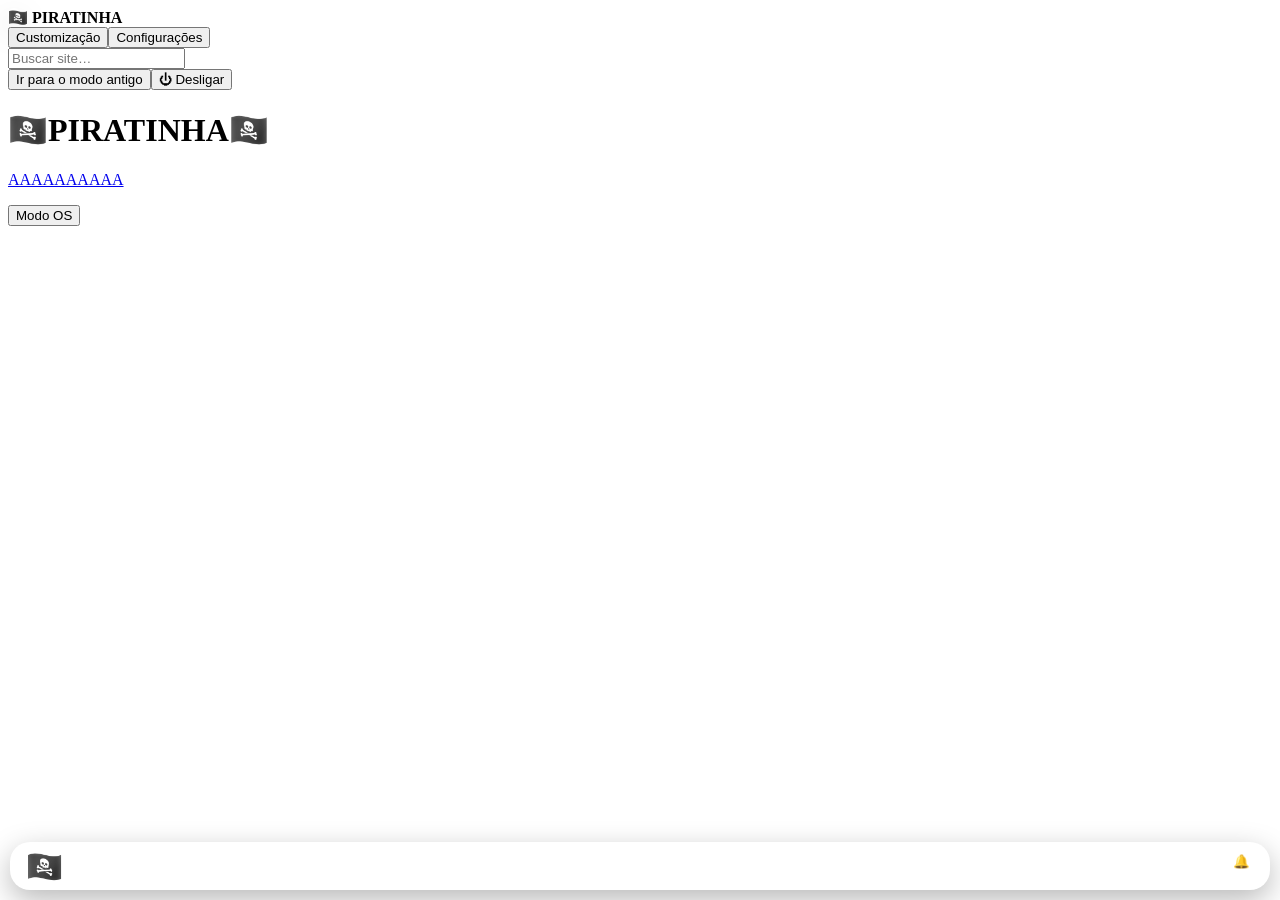
==== index.html @ 9fadd815 "Adiciona o Adventure (RPG coop) e o app Jogos - Adventure: RPG de ação em tempo real, solo ou coop P" ====
<!DOCTYPE html>
<html lang="pt-BR">
<head>
<meta charset="UTF-8">
<meta name="viewport" content="width=device-width, initial-scale=1.0">
<title>🏴‍☠️PIRATINHA🏴‍☠️</title>
<link rel="icon" type="image/x-icon" href="./assets/icons/favicon.ico">
<link rel="stylesheet" href="./css/base.css">
<link rel="stylesheet" href="./css/os/components.css">
<link rel="stylesheet" href="./css/os/desktop.css">
<link rel="stylesheet" href="./css/os/windows.css">
<link rel="stylesheet" href="./css/os/taskbar.css">
<link rel="stylesheet" href="./css/os/dock.css">
<link rel="stylesheet" href="./css/os/start-menu.css">
<link rel="stylesheet" href="./css/os/notifications.css">
<link rel="stylesheet" href="./css/os/system.css">
<link rel="stylesheet" href="./css/os/apps.css">
<link rel="stylesheet" href="./css/os/widgets.css">
<link rel="stylesheet" href="./css/old.css">
</head>
<body data-mode="os">

<!-- ================= MODO OS ================= -->
<div id="os">
  <div id="desktop"></div>
  <div id="dock"></div>
  <div id="dockzone"></div>
  <div id="widget"></div>
  <div id="ctx"></div>
  <div id="toasts"></div>
  <div id="npanel"></div>

  <div id="start" role="dialog" aria-label="Menu Iniciar">
    <div class="starthead"><b>🏴‍☠️ PIRATINHA</b></div>
    <div class="startbar"><button id="startcust">Customização</button><button id="startset">Configurações</button></div>
    <input id="search" type="search" placeholder="Buscar site…" autocomplete="off">
    <div id="apps"></div>
    <div class="startfoot"><button class="pill" id="st-old" data-switch>Ir para o modo antigo</button><button class="pill" id="st-off">⏻ Desligar</button></div>
  </div>

  <div id="taskbar">
    <button id="startbtn" aria-label="Menu Iniciar" aria-expanded="false" data-label="Iniciar">🏴‍☠️</button>
    <div id="tools"></div>
    <div id="tasks"></div>
    <button id="bell" class="pin" data-label="Notificações" aria-label="Notificações">🔔<i class="dot"></i></button>
    <div id="clock"></div>
  </div>
</div>

<!-- ================= MODO ANTIGO ================= -->
<div id="old">
  <h1>🏴‍☠️PIRATINHA🏴‍☠️</h1>
  <div id="old-groups"></div>   <!-- grupos montados por js/shell/old-mode.js a partir de GROUPS -->
  <footer><p><a href="https://desciclopedia.org/wiki/Especial:Aleat%C3%B3ria" target="_blank">AAAAAAAAAA</a></p></footer>
  <button id="oldswitch" data-switch title="Voltar ao modo OS">Modo OS</button>
</div>

<!-- scripts clássicos, carregados nesta ordem (compartilham variáveis globais) -->
<script src="./js/config/links.js"></script>
<script src="./js/core/dom.js"></script>
<script src="./js/core/tiles.js"></script>
<script src="./js/core/qr.js"></script>
<script src="./js/core/windows.js"></script>
<script src="./js/desktop/icons.js"></script>
<script src="./js/desktop/trash.js"></script>
<script src="./js/desktop/wallpaper.js"></script>
<script src="./js/shell/start-menu.js"></script>
<script src="./js/shell/old-mode.js"></script>
<script src="./js/shell/clock.js"></script>
<script src="./js/shell/settings.js"></script>
<script src="./js/apps/notes.js"></script>
<script src="./js/apps/calc.js"></script>
<script src="./js/apps/browser.js"></script>
<script src="./js/apps/tools.js"></script>
<script src="./js/apps/hwtest.js"></script>
<script src="./js/desktop/context-menu.js"></script>
<script src="./js/apps/paint.js"></script>
<script src="./js/apps/terminal.js"></script>
<script src="./js/system/power.js"></script>
<script src="./js/system/notifications.js"></script>
<script src="./js/apps/store.js"></script>
<script src="./js/apps/games.js"></script>
<script src="./js/shell/placement.js"></script>
<script src="./js/widgets/drag.js"></script>
<script src="./js/widgets/music.js"></script>
<script src="./js/widgets/monitor.js"></script>
<script src="./js/widgets/quote.js"></script>
<script src="./js/i18n/strings.js"></script>
<script src="./js/i18n/i18n.js"></script>
<script src="./js/main.js"></script>
</body>
</html>
---- css/os/taskbar.css ----
/* Taskbar: botão Iniciar, apps fixados, janelas abertas e relógio */

/* taskbar */
#taskbar {
  position: absolute; left: 10px; right: 10px; bottom: 10px; height: var(--taskbar-h); z-index: 99999;
  display: flex; align-items: center; gap: 8px; padding: 0 10px;
  background: var(--glass); border: 1px solid var(--glass-line); border-radius: 20px;
  backdrop-filter: blur(var(--blur)) saturate(1.4); -webkit-backdrop-filter: blur(var(--blur)) saturate(1.4);
  box-shadow: 0 10px 30px rgba(0,0,0,.28);
}
#tasks { flex: 1; min-width: 0; display: flex; gap: 6px; overflow-x: auto; scrollbar-width: none; }
.task { position: relative; flex: none; max-width: 170px; height: 40px; display: flex; align-items: center; gap: 8px; padding: 0 12px 0 8px; border: 1px solid transparent; border-radius: 12px; background: rgba(255,255,255,.06); color: var(--text); font: inherit; font-size: 13px; cursor: pointer; }
.task:hover { background: rgba(255,255,255,.14); }
.task.active { background: rgba(255,255,255,.18); border-color: var(--glass-line); }
.task.active::after { content: ""; position: absolute; left: 50%; bottom: 2px; width: 14px; height: 3px; margin-left: -7px; border-radius: 3px; background: var(--accent); }
.task .tile { width: 24px; height: 24px; border-radius: 7px; box-shadow: none; }
.task .tile img { width: 20px; height: 20px; }
.task .tile b { font-size: 16px; }
.task .tile i { font-size: 19px; }
.task span { overflow: hidden; text-overflow: ellipsis; white-space: nowrap; }
#startbtn { width: 42px; height: 42px; flex: none; border: 0; border-radius: 13px; background: rgba(255,255,255,.1); font-size: 22px; cursor: pointer; }
#startbtn:hover, #startbtn[aria-expanded="true"] { background: rgba(255,255,255,.22); }
#clock { position: absolute; left: 50%; top: 50%; transform: translate(-50%, -50%); padding: 0 6px; font-size: 19px; text-align: center; line-height: 1.15; color: var(--text); white-space: nowrap; pointer-events: none; }
#clock small { display: block; font-size: 13px; color: var(--text-dim); }

/* fixados na taskbar */
#pins, #tools { flex: none; display: flex; gap: 6px; }
#tools:empty { display: none; }   /* sem fixados: não deixa um vão duplo */
.sep { flex: none; width: 1px; height: 26px; background: var(--glass-line); margin: 0 2px; }
.pin { position: relative; flex: none; width: 42px; height: 40px; display: grid; place-items: center; padding: 0; border: 1px solid transparent; border-radius: 12px; background: rgba(255,255,255,.06); cursor: pointer; }
.pin:hover { background: rgba(255,255,255,.14); }
.pin.active { background: rgba(255,255,255,.18); border-color: var(--glass-line); }
.pin .tile { width: 26px; height: 26px; border-radius: 8px; box-shadow: none; }
.pin .tile img { width: 16px; height: 16px; }
.pin .tile b { font-size: 13px; }
.pin .tile i { font-size: 15px; }
.pin.open::after { content: ""; position: absolute; left: 50%; bottom: 2px; width: 5px; height: 3px; margin-left: -2px; border-radius: 3px; background: var(--text-dim); }
.pin.active::after { width: 14px; margin-left: -7px; background: var(--accent); }

/* taskbar no topo e acoplada */
#os.tbtop #taskbar { bottom: auto; top: 10px; }
#os.tbdock { --tb-gap: 10px; }
#os.tbdock #taskbar { left: 0; right: 0; bottom: 0; border-radius: 0; border-width: 1px 0 0; }
#os.tbdock.tbtop #taskbar { top: 0; bottom: auto; border-width: 0 0 1px; }
#startbtn { position: relative; }
.pin[data-label]::before, #startbtn[data-label]::before { content: attr(data-label); position: absolute; bottom: calc(100% + 10px); left: 50%; transform: translateX(-50%); padding: 4px 9px; border-radius: 8px; background: var(--glass-strong); border: 1px solid var(--glass-line); color: var(--text); font-size: 12px; line-height: 1.4; white-space: nowrap; opacity: 0; pointer-events: none; transition: opacity .12s; z-index: 5; }
.pin[data-label]:hover::before, #startbtn[data-label]:hover::before { opacity: 1; }
#os.tbtop .pin[data-label]::before, #os.tbtop #startbtn[data-label]::before { bottom: auto; top: calc(100% + 10px); }

#storebtn { font-size: 19px; }
#startbtn { width: 48px; height: 48px; font-size: 30px; }
.pin { width: 38px; height: 36px; background: none; }
.pin .tile { width: 28px; height: 28px; border-radius: 7px; } .pin .tile img { width: 22px; height: 22px; } .pin .tile b { font-size: 17px; } .pin .tile i { font-size: 21px; }
#storebtn { font-size: 17px; }
.task { background: none; }

@media (max-width: 640px) { #clock { display: none; } }
---- css/os/dock.css ----
/* Dock: posição, ocultar automático, tamanho e formato */

/* dock */
#dock { position: absolute; z-index: 99997; display: flex; gap: 8px; padding: 6px; background: var(--glass); border: 1px solid var(--glass-line); border-radius: 20px; backdrop-filter: blur(var(--blur)) saturate(1.4); -webkit-backdrop-filter: blur(var(--blur)) saturate(1.4); box-shadow: 0 10px 30px rgba(0,0,0,.25); transition: transform .2s, opacity .2s; }
.dk { position: relative; width: 52px; height: 52px; display: grid; place-items: center; padding: 0; border: 1px solid transparent; border-radius: 14px; background: none; cursor: pointer; }
.dk:hover { background: rgba(255,255,255,.14); }
.dk .tile { width: 46px; height: 46px; border-radius: 12px; }
.dk .tile i { font-size: 34px; } .dk .tile img { width: 36px; height: 36px; }
.dk.open::after { content: ""; position: absolute; left: 50%; bottom: -1px; width: 5px; height: 3px; margin-left: -2px; border-radius: 3px; background: var(--text-dim); }
.dk.active::after { width: 14px; margin-left: -7px; background: var(--accent); }
.dk::before { content: attr(data-label); position: absolute; bottom: calc(100% + 10px); left: 50%; transform: translateX(-50%); padding: 4px 9px; border-radius: 8px; background: var(--glass-strong); border: 1px solid var(--glass-line); color: var(--text); font-size: 12px; white-space: nowrap; opacity: 0; pointer-events: none; transition: opacity .12s; }
.dk:hover::before { opacity: 1; }
.dk { background: none; transition: background-color .15s ease; }
.dk .tile { transition: transform .22s cubic-bezier(.2, .8, .2, 1); } .dk:hover .tile { transform: translateY(-3px) scale(1.07); } .dk:active .tile { transform: scale(.94); }
#dock { transition: transform .3s cubic-bezier(.2, .8, .2, 1), opacity .25s ease; }

/* v11: dock configurável, widget, ícones menores e mais transparentes */
#dock[data-p="b"] { left: 50%; bottom: var(--dk-off, 78px); transform: translateX(-50%); }
#dock[data-p="t"] { left: 50%; top: var(--dk-off, 10px); transform: translateX(-50%); }
#dock[data-p="l"] { top: 50%; left: 10px; transform: translateY(-50%); flex-direction: column; }
#dock[data-p="r"] { top: 50%; right: 10px; transform: translateY(-50%); flex-direction: column; }
#dock[data-ah="1"]:not(.show)[data-p="b"] { transform: translate(-50%, 160%); opacity: 0; pointer-events: none; }
#dock[data-ah="1"]:not(.show)[data-p="t"] { transform: translate(-50%, -160%); opacity: 0; pointer-events: none; }
#dock[data-ah="1"]:not(.show)[data-p="l"] { transform: translate(-160%, -50%); opacity: 0; pointer-events: none; }
#dock[data-ah="1"]:not(.show)[data-p="r"] { transform: translate(160%, -50%); opacity: 0; pointer-events: none; }
#dock[data-p="l"] .dk::before { bottom: auto; top: 50%; left: calc(100% + 10px); transform: translateY(-50%); }
#dock[data-p="r"] .dk::before { bottom: auto; top: 50%; left: auto; right: calc(100% + 10px); transform: translateY(-50%); }
#dock[data-p="t"] .dk::before { bottom: auto; top: calc(100% + 10px); }
#dock[data-z="p"] .dk { width: 44px; height: 44px; } #dock[data-z="p"] .dk .tile { width: 38px; height: 38px; } #dock[data-z="p"] .dk .tile i { font-size: 27px; } #dock[data-z="p"] .dk .tile img { width: 28px; height: 28px; }
#dock[data-z="g"] .dk { width: 62px; height: 62px; } #dock[data-z="g"] .dk .tile { width: 56px; height: 56px; } #dock[data-z="g"] .dk .tile i { font-size: 41px; } #dock[data-z="g"] .dk .tile img { width: 44px; height: 44px; }
#dock[data-sh="s"], #dock[data-sh="s"] .dk, #dock[data-sh="s"] .dk .tile { border-radius: 0; }
#dockzone { position: absolute; z-index: 99996; }
#dockzone[data-p="b"] { left: 25%; right: 25%; height: 10px; bottom: var(--dk-off, 78px); }
#dockzone[data-p="t"] { left: 25%; right: 25%; height: 10px; top: var(--dk-off, 10px); }
#dockzone[data-p="l"] { top: 25%; bottom: 25%; width: 10px; left: 0; }
#dockzone[data-p="r"] { top: 25%; bottom: 25%; width: 10px; right: 0; }
---- css/os/apps.css ----
/* Apps embutidos: bloco de notas, calculadora, navegador, jogos, Paint, terminal, loja, biblioteca de jogos, configurações e customização */

/* bloco de notas e calculadora */
.note { width: 100%; height: 100%; resize: none; border: 0; outline: 0; background: transparent; color: var(--text); font: inherit; font-size: 15px; line-height: 1.5; }
.calc { display: grid; grid-template-columns: repeat(4, 1fr); grid-template-rows: 70px repeat(6, 1fr); gap: 6px; height: 100%; }
.calc .scr { grid-column: 1 / -1; display: flex; align-items: flex-end; justify-content: flex-end; padding: 8px 12px; font-size: 28px; overflow: hidden; background: rgba(0,0,0,.25); border-radius: 12px; }
.calc button { border: 1px solid var(--glass-line); border-radius: 12px; background: rgba(255,255,255,.08); color: var(--text); font: inherit; font-size: 20px; cursor: pointer; }
.calc button:hover { background: rgba(255,255,255,.18); }
.calc .op { background: rgba(74,168,255,.28); }

/* navegador */
.view.br { padding: 0; display: flex; flex-direction: column; overflow: hidden; }
.tabs { display: flex; align-items: center; gap: 4px; padding: 6px 8px 0; overflow-x: auto; flex: none; }
.tab { display: flex; align-items: center; gap: 6px; max-width: 180px; height: 32px; padding: 0 6px 0 12px; border-radius: 10px 10px 0 0; background: rgba(255,255,255,.06); font-size: 13px; white-space: nowrap; cursor: pointer; }
.tab.on { background: rgba(255,255,255,.18); }
.tab span { overflow: hidden; text-overflow: ellipsis; }
.addr { display: flex; gap: 6px; padding: 6px 8px; flex: none; }
.addr input { flex: 1; min-width: 0; height: 34px; padding: 0 12px; border-radius: 10px; border: 1px solid var(--glass-line); background: rgba(255,255,255,.08); color: var(--text); font: inherit; font-size: 14px; outline: 0; }
.frames { position: relative; flex: 1; min-height: 0; margin: 0 6px 6px; border-radius: 10px; overflow: hidden; background: #fff; }
.bmsg { position: absolute; inset: 0; z-index: 1; display: none; flex-direction: column; align-items: center; justify-content: center; gap: 10px; padding: 24px; text-align: center; background: rgba(28,30,34,.94); color: var(--text); }
.bmsg b { font-size: 18px; font-weight: normal; }
.bmsg span { max-width: 420px; font-size: 14px; line-height: 1.4; color: var(--text-dim); }
.frames iframe { width: 100%; height: 100%; border: 0; display: none; }

/* jogos, Paint e terminal */
.gw { display: flex; flex-direction: column; align-items: center; gap: 8px; }
.gw canvas { max-width: 100%; border: 1px solid var(--glass-line); border-radius: 8px; }
.hud { font-size: 14px; color: var(--text-dim); text-align: center; }
.ptools { display: flex; flex-wrap: wrap; gap: 6px; align-items: center; margin-bottom: 8px; }
.pcv { width: 100%; height: auto; background: #fff; border-radius: 8px; touch-action: none; cursor: crosshair; }
.term { height: 100%; overflow: auto; padding: 10px; border-radius: 10px; background: #0b0d10; color: #7cfc9a; font: 13px/1.4 ui-monospace, monospace; user-select: text; -webkit-user-select: text; }
.term .out div { white-space: pre-wrap; } .term .in { display: flex; }
.term input { flex: 1; min-width: 0; border: 0; outline: 0; background: none; color: inherit; font: inherit; }

/* customização (grade de wallpapers) */
.pc { flex: none; width: 44px; text-align: right; color: var(--text-dim); font-size: 13px; }
.wgrid { display: grid; grid-template-columns: repeat(auto-fill, minmax(72px, 1fr)); gap: 6px; }
.wc { position: relative; aspect-ratio: 4 / 3; border: 2px solid transparent; border-radius: 8px; background: #3b4048 center / cover no-repeat; cursor: pointer; }
.wc:hover { border-color: rgba(255,255,255,.5); } .wc.on { border-color: var(--accent); }
.wc .dl, .wc .wx { position: absolute; width: 22px; height: 22px; display: grid; place-items: center; padding: 0; border: 0; border-radius: 6px; background: rgba(0,0,0,.55); color: #fff; font-size: 12px; text-decoration: none; cursor: pointer; }
.wc .dl { left: 4px; bottom: 4px; } .wc .wx { right: 4px; top: 4px; }
.wsep { border: 0; border-top: 1px solid var(--glass-line); margin: 12px 0; }

/* loja e configurações (barra lateral + conteúdo) */
.view.sys.st { display: flex; padding: 0; overflow: hidden; }
.sd { flex: none; width: 170px; padding: 12px 8px; border-right: 1px solid var(--glass-line); display: flex; flex-direction: column; gap: 2px; }
.cat { padding: 9px 12px; border: 1px solid transparent; border-radius: 10px; background: none; color: var(--text); font: inherit; font-size: 14px; text-align: left; cursor: pointer; }
.cat:hover { background: rgba(255,255,255,.1); } .cat.on { background: color-mix(in srgb, var(--accent) 30%, transparent); }
.sm { flex: 1; min-width: 0; overflow: auto; padding: 12px 14px; }
.sbox { width: 100%; height: 38px; margin-bottom: 12px; padding: 0 14px; border-radius: 12px; border: 1px solid var(--glass-line); background: rgba(255,255,255,.08); color: var(--text); font: inherit; font-size: 14px; outline: 0; }
.sh { margin: 14px 2px 8px; font-size: 13px; font-weight: normal; color: var(--text-dim); }
.cg { display: grid; grid-template-columns: repeat(auto-fill, minmax(260px, 1fr)); gap: 8px; }
.card { display: flex; align-items: center; gap: 12px; padding: 12px; border-radius: 14px; background: rgba(255,255,255,.035); border: 1px solid rgba(255,255,255,.08); }
.card .tile { width: 52px; height: 52px; flex: none; } .card .tile i { font-size: 38px; } .card .tile img { width: 38px; height: 38px; } .card .tile b { font-size: 30px; }
.ct { flex: 1; min-width: 0; display: flex; flex-direction: column; gap: 2px; } .ct b { font-weight: normal; } .ct small { color: var(--text-dim); font-size: 12px; line-height: 1.3; }
.ca { flex: none; display: flex; flex-direction: column; gap: 4px; }

/* utilitários: Base64, QR Code, senhas e hash */
.view.tool { display: flex; flex-direction: column; gap: 10px; }
.tarea { flex: 1; min-height: 90px; width: 100%; resize: none; padding: 10px 12px; border-radius: 12px; border: 1px solid var(--glass-line); background: rgba(0,0,0,.22); color: var(--text); font: 13px/1.45 ui-monospace, "Cascadia Code", Consolas, monospace; outline: 0; word-break: break-all; }
.tarea:focus, .tool .sp:focus { border-color: color-mix(in srgb, var(--accent) 70%, transparent); }
.trow { display: flex; align-items: center; gap: 6px; flex-wrap: wrap; flex: none; }
.tmsg { font-size: 13px; color: var(--text-dim); margin-left: auto; } .tmsg.bad { color: #ff9a9d; }
.tlab { font-size: 13px; font-weight: normal; color: var(--text-dim); margin-right: 4px; }
.tchk { display: inline-flex; align-items: center; gap: 8px; font-size: 13px; cursor: pointer; }
.trow .tchk { margin-left: 6px; }
.tool > .sp { flex: none; height: 38px; }
.qrbox { position: relative; flex: 1; min-height: 120px; }
.qrcv { position: absolute; inset: 0; margin: auto; max-width: 100%; max-height: 100%; border-radius: 12px; image-rendering: pixelated; box-shadow: 0 0 0 1px var(--glass-line), 0 10px 40px color-mix(in srgb, var(--accent) 30%, transparent); }
.tpass { flex: 1; font: 16px ui-monospace, "Cascadia Code", Consolas, monospace; letter-spacing: .04em; }
.tmeter { height: 6px; border-radius: 6px; background: rgba(255,255,255,.08); overflow: hidden; flex: none; }
.tmeter i { display: block; height: 100%; width: 0; border-radius: 6px; transition: width .25s ease, background-color .25s ease; }
.topts { display: grid; gap: 10px; padding: 12px; border-radius: 12px; background: rgba(255,255,255,.05); }
.hlist { display: grid; gap: 8px; flex: none; }
.hrow { display: flex; align-items: center; gap: 6px; } .hrow .tlab { width: 64px; flex: none; }
.hrow .sp { font: 12px ui-monospace, "Cascadia Code", Consolas, monospace; }

/* testes de hardware: controle, teclado e mouse, monitor */
.chip { display: inline-flex; align-items: center; height: 24px; padding: 0 8px; border-radius: 8px; border: 1px solid var(--glass-line); background: rgba(255,255,255,.06); font-size: 12px; color: var(--text-dim); transition: background-color .08s, color .08s, border-color .08s; }
.chip.on { background: color-mix(in srgb, var(--accent) 55%, transparent); border-color: var(--accent); color: #fff; }
.padcv { width: 100%; max-width: 560px; aspect-ratio: 560 / 300; align-self: center; flex: none; }
.padinfo { display: grid; gap: 4px; font: 12px ui-monospace, "Cascadia Code", Consolas, monospace; flex: none; }
.padst { display: flex; align-items: baseline; gap: 6px; white-space: pre; } .padst .tlab { width: 130px; font-family: Futura, system-ui, sans-serif; }
.padraw { display: flex; flex-wrap: wrap; gap: 4px; flex: none; }
.kb { display: grid; gap: 4px; padding: 10px; border-radius: 14px; background: rgba(0,0,0,.22); flex: none; }
.kbr { display: flex; gap: 4px; }
.key, .kgap { flex: 1 1 0; min-width: 0; height: 34px; }
.key { display: grid; place-items: center; border-radius: 7px; border: 1px solid var(--glass-line); background: rgba(255,255,255,.07); font-size: 11px; color: var(--text-dim); overflow: hidden; white-space: nowrap; transition: background-color .08s, color .08s, transform .08s; }
.key.was { background: color-mix(in srgb, var(--accent) 18%, rgba(255,255,255,.05)); color: var(--text); }
.key.on { background: var(--accent); border-color: var(--accent); color: #fff; transform: translateY(1px); box-shadow: 0 0 14px color-mix(in srgb, var(--accent) 60%, transparent); }
.kbx { display: flex; flex-wrap: wrap; gap: 4px; flex: none; } .kbx .key { flex: none; padding: 0 8px; height: 28px; }
.msplit { flex: 1; min-height: 150px; display: flex; gap: 10px; }
.tool .pill:disabled { opacity: .45; cursor: default; }
.mpad { flex: 1; display: grid; place-items: center; border-radius: 14px; border: 1px dashed color-mix(in srgb, var(--accent) 55%, var(--glass-line)); background: rgba(0,0,0,.18); cursor: crosshair; }
.mhint { font-size: 13px; color: var(--text-dim); pointer-events: none; }
.mside { width: 260px; display: flex; flex-direction: column; gap: 10px; }
.mbtns { display: flex; flex-wrap: wrap; gap: 4px; }
.mstats { display: grid; gap: 4px; } .mst { display: flex; justify-content: space-between; gap: 8px; font-size: 13px; } .mst b { font-weight: normal; } .mst b.bad { color: #ff9a9d; }
.fpsbox { display: flex; gap: 14px; align-items: center; flex: none; }
.fpsn { display: block; font-size: 40px; font-weight: normal; color: var(--text); text-shadow: 0 0 22px color-mix(in srgb, var(--accent) 50%, transparent); }
.fpsbox .tmsg { margin: 0; }
.fpsg { flex: 1; height: 70px; min-width: 0; border-radius: 10px; background: rgba(0,0,0,.25); }
.lanes { flex: 1; min-height: 120px; width: 100%; border-radius: 12px; }
.hwfs { position: fixed; inset: 0; z-index: 2147483600; background: #000; cursor: none; }
.hwfs canvas { width: 100%; height: 100%; display: block; }
.fshint { position: absolute; left: 50%; bottom: 24px; transform: translateX(-50%); padding: 6px 14px; border-radius: 10px; font: 14px Futura, system-ui, sans-serif; color: #fff; opacity: .7; animation: fsfade 3s forwards; pointer-events: none; }
@keyframes fsfade { 70% { opacity: .7; } to { opacity: 0; } }

/* aviso de tela cheia no teste de monitor */
.fswarn { display: flex; align-items: center; gap: 10px; flex: none; padding: 8px 10px 8px 12px; border-radius: 12px; font-size: 13px; line-height: 1.35; color: #ffd9a0; background: rgba(245,165,36,.12); border: 1px solid rgba(245,165,36,.45); }
.fswarn span { flex: 1; } .fswarn.ok { color: var(--text-dim); background: rgba(255,255,255,.05); border-color: var(--glass-line); } .fswarn.ok span { visibility: hidden; }

/* destaque no estilo do modo antigo: ao passar o mouse, fundo e contorno na cor de destaque com brilho; blocos sobem um pouco.
   Itens selecionados ou ativos ficam com o mesmo visual, um pouco mais forte. */
:root {
  --hl-bg: color-mix(in srgb, var(--accent) 16%, rgba(255,255,255,.03));
  --hl-on: color-mix(in srgb, var(--accent) 26%, rgba(255,255,255,.03));
  --hl-line: color-mix(in srgb, var(--accent) 65%, transparent);
  --hl-glow: 0 10px 26px rgba(0,0,0,.3), 0 0 0 1px color-mix(in srgb, var(--accent) 25%, transparent), 0 0 22px color-mix(in srgb, var(--accent) 30%, transparent);
}
.icon, .pin, .task, .dk, #startbtn, .ab, .row, .card, .cat, button.srow, .pill, #ctx button, .startbar button {
  transition: transform .22s cubic-bezier(.2, .8, .2, 1), background-color .2s ease, border-color .2s ease, box-shadow .22s ease, left .26s cubic-bezier(.2, .8, .2, 1), top .26s cubic-bezier(.2, .8, .2, 1);
}
.icon:hover, .pin:hover, .task:hover, .dk:hover, #startbtn:hover, #start .ab:hover, #start .row:hover, #start .row:focus-visible, .startbar button:hover,
.view.sys .card:hover, .view.sys .cat:not(.danger):hover, .view.sys button.srow:hover, .pill:not(.danger):hover, #ctx button:hover {
  outline: none; background: var(--hl-bg); border-color: var(--hl-line); box-shadow: var(--hl-glow);
}
.icon:hover, .pin:hover, .task:hover, #startbtn:hover, #start .ab:hover, .view.sys .card:hover { transform: translateY(-2px); }
.icon:active, .pin:active, #start .ab:active, .view.sys .card:active { transform: translateY(-1px) scale(.99); }
.icon.sel, .icon:focus-visible, .pin.active, .task.active, #startbtn[aria-expanded="true"], .view.sys .cat.on, .srow.on, .pill.on {
  outline: none; background: var(--hl-on); border-color: var(--accent); box-shadow: var(--hl-glow);
}
.icon.drag { transform: none; box-shadow: none; }
.icon.hot { background: color-mix(in srgb, var(--accent) 40%, rgba(255,255,255,.2)); border-color: #fff; }

/* Loja: tags de organização; Configurações: "Restaurar padrões" no fim da lista lateral */
.stags { display: flex; flex-wrap: wrap; gap: 6px; margin: -2px 0 12px; }
.stags .chip { height: 28px; padding: 0 12px; font: inherit; font-size: 13px; cursor: pointer; }
.stags .chip:not(.on):hover { color: var(--text); border-color: var(--hl-line); background: var(--hl-bg); }
.stag { display: block; margin: 12px 0 8px 4px; font-size: 15px; color: var(--text-dim); }   /* tag de grupo (Repack, Sistema…): só texto, sem efeitos */
.stags + .stag, .sh + .stag { margin-top: 0; }
.sd .rst { margin-top: auto; text-align: center; }
.cat.danger { color: #ffb4b6; } .cat.danger:hover { background: rgba(229,72,77,.18); border-color: rgba(229,72,77,.5); }

/* Loja: títulos das seções maiores e em maiúsculas (PIRATINHA, JOGOS, APPS) e botão de área de trabalho ao lado de Abrir */
.view.sys .sh { margin: 18px 2px 6px; font-size: 22px; color: var(--text); text-transform: uppercase; letter-spacing: .06em; }
.view.sys .sh:first-child, .stags + .sh { margin-top: 2px; }
.car { display: flex; gap: 4px; } .car .pill:first-child { flex: 1; } .pinb { width: 32px; padding: 0; font-size: 14px; }

/* Jogos (biblioteca): lista à esquerda; à direita capa, botão Jogar e descrição */
.gl .sd { width: 220px; } .gl .sd .sbox { flex: none; margin-bottom: 8px; }
.gll { flex: 1; min-height: 0; overflow: auto; display: flex; flex-direction: column; gap: 2px; }
.gl .cat { flex: none; display: flex; align-items: center; gap: 8px; padding: 6px 8px; }
.gl .cat .tile { width: 28px; height: 28px; border-radius: 8px; } .gl .cat .tile i { font-size: 21px; }
.gl .cat.off { opacity: .5; }
.gl .gd { padding: 0; }
.gh { height: 230px; display: flex; flex-direction: column; align-items: center; justify-content: center; gap: 10px; padding: 16px; overflow: hidden; text-align: center; background: linear-gradient(135deg, color-mix(in srgb, var(--accent) 60%, #000), rgba(0,0,0,.45)); border-bottom: 1px solid var(--glass-line); }
.gh > i { font-style: normal; font-size: 104px; line-height: 1; filter: drop-shadow(0 8px 18px rgba(0,0,0,.55)); }
.gh h2 { margin: 0; font-size: 32px; font-weight: normal; letter-spacing: .06em; color: #fff; text-shadow: 0 2px 10px rgba(0,0,0,.7); }
/* fundo de cada jogo (imagens em assets/games/): DOOM vermelho · Smithing parede de tijolos da forja · Combate a arena ao anoitecer · Colônia a grama do menu do jogo · Bastião a muralha com ameias */
.gh[data-g="doom"] { background: radial-gradient(circle at 50% 42%, #c2281f, #5c0d0a 68%, #1e0403); }
.gh[data-g="smithing"] { background: radial-gradient(circle at 50% 105%, rgba(234,112,22,.5), transparent 68%), linear-gradient(rgba(23,18,15,.25), rgba(12,8,6,.55)), url("data:image/svg+xml,%3Csvg xmlns='http://www.w3.org/2000/svg' width='32' height='32'%3E%3Crect width='32' height='32' fill='%2314100c'/%3E%3Crect x='2' y='2' width='30' height='14' fill='%233a2c23'/%3E%3Crect x='-14' y='18' width='30' height='14' fill='%2343332a'/%3E%3Crect x='18' y='18' width='30' height='14' fill='%2334281f'/%3E%3Crect x='2' y='2' width='30' height='2' fill='%23ffffff' fill-opacity='.05'/%3E%3Crect x='-14' y='18' width='62' height='2' fill='%23ffffff' fill-opacity='.05'/%3E%3C/svg%3E") 0 0 / 48px 48px #2a201a; }
.ga { display: flex; align-items: center; gap: 8px; padding: 14px 22px; background: rgba(0,0,0,.18); border-bottom: 1px solid var(--glass-line); }
.gplay { height: 44px; min-width: 150px; padding: 0 26px; border: 0; border-radius: 12px; background: var(--accent); color: #fff; font: inherit; font-size: 17px; letter-spacing: .05em; cursor: pointer; transition: filter .15s ease, transform .1s ease; }
.gplay:hover { filter: brightness(1.15); } .gplay:active { transform: scale(.97); } .gplay:disabled { opacity: .6; cursor: default; }
.gst { flex: 1; min-width: 0; margin-left: 6px; font-size: 13px; color: var(--text-dim); }
.gdesc { margin: 0; padding: 18px 22px; font-size: 15px; line-height: 1.5; }
.gh[data-g="combate"] { background: linear-gradient(rgba(20,16,28,.15), rgba(20,16,28,.4)), url("../../assets/games/combate.svg") center bottom / cover no-repeat #2a1f4e; }
.gh[data-g="colonia"] { background: radial-gradient(circle at 50% 45%, rgba(16,20,13,.1), rgba(16,20,13,.6)), url("../../assets/games/colonia-grama.png") center / 128px 128px #5fae48; image-rendering: pixelated; }
.gh[data-g="adventure"] { background: linear-gradient(rgba(16,20,13,.1), rgba(16,20,13,.5)), url("../../assets/games/adventure.png") center / cover no-repeat #5f9e48; image-rendering: pixelated; }
.gh[data-g="bastiao"] { background: linear-gradient(rgba(20,16,12,.15), rgba(20,16,12,.45)), url("../../assets/games/bastiao.svg") center bottom / cover no-repeat #2b2436; }
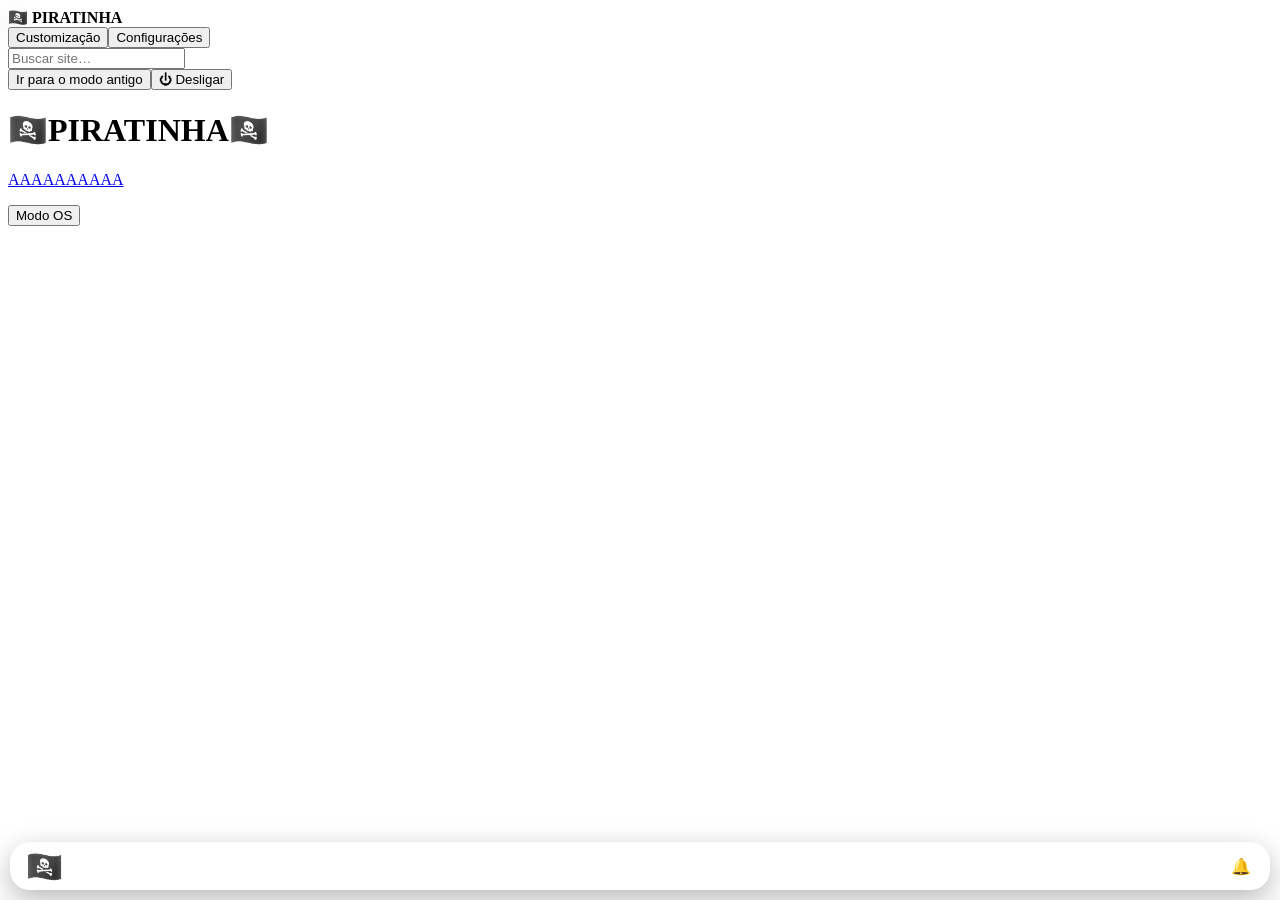
==== commit a63bb5bd: "App Jogos: loja, comunidade, amigos e downloads; jogos com nomes em inglês - Loja com 30 jogos fictí" ====
--- a/index.html
+++ b/index.html
@@ -57,6 +57,7 @@
 
 <!-- scripts clássicos, carregados nesta ordem (compartilham variáveis globais) -->
 <script src="./js/config/links.js"></script>
+<script src="./js/config/catalog.js"></script>
 <script src="./js/core/dom.js"></script>
 <script src="./js/core/tiles.js"></script>
 <script src="./js/core/qr.js"></script>
@@ -78,6 +79,7 @@
 <script src="./js/apps/terminal.js"></script>
 <script src="./js/system/power.js"></script>
 <script src="./js/system/notifications.js"></script>
+<script src="./js/system/friends.js"></script>
 <script src="./js/apps/store.js"></script>
 <script src="./js/apps/games.js"></script>
 <script src="./js/shell/placement.js"></script>
--- a/css/os/notifications.css
+++ b/css/os/notifications.css
@@ -0,0 +1,13 @@
+/* Notificações: sino, toasts (incluindo os de "amigo jogando") e painel */
+
+#bell { font-size: 16px; color: var(--text); } #bell .dot { position: absolute; top: 3px; right: 3px; min-width: 16px; height: 16px; padding: 0 4px; border-radius: 8px; background: #e5484d; color: #fff; font: normal 10px/16px sans-serif; text-align: center; display: none; } #bell.alert .dot { display: block; }
+#toasts { position: absolute; right: 14px; bottom: calc(var(--taskbar-h) + var(--tb-gap)); z-index: 99996; display: flex; flex-direction: column; gap: 8px; pointer-events: none; }
+#os.tbtop #toasts { bottom: 20px; } #os.tbtop #npanel { bottom: auto; top: calc(var(--taskbar-h) + var(--tb-gap)); }
+.toast { pointer-events: auto; display: flex; gap: 12px; align-items: center; width: 310px; padding: 12px 14px; border-radius: 14px; background: var(--glass-strong); border: 1px solid var(--glass-line); backdrop-filter: blur(var(--blur)); -webkit-backdrop-filter: blur(var(--blur)); box-shadow: 0 12px 32px rgba(0,0,0,.35); cursor: pointer; animation: tin .32s cubic-bezier(.2, .8, .2, 1); }
+@keyframes tin { from { opacity: 0; transform: translateX(28px); } }
+.toast.out { opacity: 0; transform: translateX(28px); transition: opacity .25s ease, transform .25s ease; } .noanim .toast { animation: none; }
+.toast .ti { font-size: 26px; } .toast b { display: block; font-size: 14px; font-weight: normal; } .toast em { font-style: normal; font-size: 13px; color: var(--text-dim); }
+#npanel { position: absolute; right: 10px; bottom: calc(var(--taskbar-h) + var(--tb-gap)); z-index: 99998; display: none; width: min(360px, calc(100vw - 20px)); max-height: 420px; overflow: auto; padding: 12px; background: var(--glass-strong); border: 1px solid var(--glass-line); border-radius: 18px; backdrop-filter: blur(var(--blur)); -webkit-backdrop-filter: blur(var(--blur)); box-shadow: 0 20px 50px rgba(0,0,0,.4); animation: pop .22s cubic-bezier(.2, .8, .2, 1); }
+.nh { display: flex; justify-content: space-between; align-items: center; margin-bottom: 10px; } .nh b { font-weight: normal; }
+/* amigo jogando: mesmo modelo dos outros alertas (arredondado e transparente), com o ícone do jogo à esquerda e o jogo em verde */
+.toast.game .tile { width: 40px; height: 40px; border-radius: 10px; } .toast.game .tile i { font-size: 26px; } .toast.game .tile + div em { color: #90ba3c; }
--- a/css/os/apps.css
+++ b/css/os/apps.css
@@ -169,3 +169,57 @@
 .gh[data-g="colonia"] { background: radial-gradient(circle at 50% 45%, rgba(16,20,13,.1), rgba(16,20,13,.6)), url("../../assets/games/colonia-grama.png") center / 128px 128px #5fae48; image-rendering: pixelated; }
 .gh[data-g="adventure"] { background: linear-gradient(rgba(16,20,13,.1), rgba(16,20,13,.5)), url("../../assets/games/adventure.png") center / cover no-repeat #5f9e48; image-rendering: pixelated; }
 .gh[data-g="bastiao"] { background: linear-gradient(rgba(20,16,12,.15), rgba(20,16,12,.45)), url("../../assets/games/bastiao.svg") center bottom / cover no-repeat #2b2436; }
+
+/* Jogos: abas (Loja, Biblioteca, Comunidade) cobrindo o topo, conteúdo no meio e barra fixa embaixo (atualizações, Downloads, Amigos) */
+.view.sys.gms { position: relative; flex-direction: column; align-items: stretch; }
+.gtabs { flex: none; width: 100%; display: flex; gap: 4px; padding: 8px 14px 0; border-bottom: 1px solid var(--glass-line); background: rgba(0,0,0,.18); }
+.gtabs button { padding: 10px 16px 9px; border: 0; border-bottom: 3px solid transparent; background: none; color: var(--text-dim); font: inherit; font-size: 15px; letter-spacing: .08em; text-transform: uppercase; cursor: pointer; }
+.gtabs button:hover { color: var(--text); } .gtabs button.on { color: var(--text); border-bottom-color: var(--accent); }
+.gpane { flex: 1; min-height: 0; overflow: auto; }
+.glib { display: flex; height: 100%; }
+.gt i { filter: drop-shadow(0 2px 4px rgba(0,0,0,.5)); }
+.gsec { margin: 4px 2px 10px; font-size: 15px; font-weight: normal; letter-spacing: .08em; text-transform: uppercase; color: var(--text-dim); } .gsec small { font-size: 13px; }
+.gshop, .gfr { padding: 16px 18px; }
+/* Loja: destaques numa barra rolável (ícone e nome abaixo) e a lista de todos os jogos */
+.gcw { display: flex; align-items: stretch; gap: 6px; margin-bottom: 22px; }
+.garr { flex: none; width: 30px; border: 1px solid var(--glass-line); border-radius: 10px; background: rgba(255,255,255,.06); color: var(--text); font-size: 22px; cursor: pointer; } .garr:hover { background: rgba(255,255,255,.14); }
+.gcar { flex: 1; min-width: 0; display: flex; gap: 10px; overflow-x: auto; scroll-snap-type: x mandatory; padding-bottom: 6px; }
+.gcard { flex: none; width: 150px; scroll-snap-align: start; display: flex; flex-direction: column; align-items: center; gap: 6px; padding: 10px 8px; border: 1px solid transparent; border-radius: 12px; background: rgba(255,255,255,.05); color: var(--text); font: inherit; cursor: pointer; }
+.gcard:hover { background: rgba(255,255,255,.12); border-color: var(--glass-line); }
+.gcard .tile { width: 120px; height: 120px; border-radius: 14px; } .gcard .tile i { font-size: 72px; }
+.gcard b { font-weight: normal; font-size: 14px; text-align: center; line-height: 1.25; min-height: 2.5em; display: flex; align-items: center; }
+.glist { display: flex; flex-direction: column; gap: 4px; }
+.gli, .gfi { display: flex; align-items: center; gap: 12px; padding: 7px 10px; border: 1px solid transparent; border-radius: 10px; background: rgba(255,255,255,.04); color: var(--text); font: inherit; text-align: left; }
+.gli { cursor: pointer; } .gli:hover { background: rgba(255,255,255,.11); border-color: var(--glass-line); }
+.gli .tile { width: 46px; height: 46px; border-radius: 10px; } .gli .tile i { font-size: 30px; }
+.gtx { flex: 1; min-width: 0; display: flex; flex-direction: column; gap: 2px; } .gtx b { font-weight: normal; font-size: 14px; } .gtx small { font-size: 12px; color: var(--text-dim); }
+.gpr { flex: none; display: flex; align-items: center; gap: 6px; font-size: 13px; }
+.gdc { padding: 2px 6px; background: #4c6b22; color: #beee11; font-size: 14px; } .gold { color: var(--text-dim); text-decoration: line-through; font-size: 12px; } .gnew { color: #c7e7a3; }
+.gcard .gpr { gap: 4px; font-size: 12px; }
+.gshot { display: block; width: calc(100% - 44px); max-width: 720px; aspect-ratio: 16 / 9; margin: 18px 22px 0; object-fit: cover; border-radius: 12px; border: 1px solid var(--glass-line); box-shadow: 0 10px 30px rgba(0,0,0,.35); }   /* imagem do jogo na página da loja */
+.gfp { display: flex; align-items: center; gap: 8px; padding: 14px 22px; font-size: 14px; color: #90ba3c; }
+/* Amigos: avatar, nome e, abaixo, o jogo em verde (online em azul, offline em cinza) */
+.gfoot { flex: none; display: grid; grid-template-columns: 1fr auto 1fr; align-items: center; gap: 10px; padding: 6px 10px; border-top: 1px solid var(--glass-line); background: rgba(0,0,0,.18); }   /* mesma cor das abas do topo */
+.gfend { display: flex; justify-content: flex-end; } .gfmid { display: flex; align-items: center; gap: 8px; } .gfstart { min-width: 0; display: flex; align-items: center; gap: 12px; }
+.gfbtn, .gdbtn, .gabtn { flex: none; padding: 7px 14px; border: 1px solid transparent; border-radius: 8px; background: none; color: var(--text-dim); font: inherit; font-size: 14px; cursor: pointer; } .gfbtn small { color: #57cbde; font-size: 12px; } .gdbtn small { color: #90ba3c; font-size: 12px; }
+.gfbtn:hover, .gfbtn.on, .gdbtn:hover, .gdbtn.on, .gabtn:hover, .gabtn.on { color: var(--text); background: rgba(255,255,255,.1); border-color: var(--glass-line); }
+.gnews { min-width: 0; max-width: 220px; display: flex; align-items: center; gap: 8px; padding: 0; border: 0; background: none; color: var(--text-dim); font: inherit; font-size: 12px; text-align: left; cursor: pointer; }
+.gnews[hidden] { display: none; } .gnews span { white-space: nowrap; overflow: hidden; text-overflow: ellipsis; } .gnews:hover { color: var(--text); }
+.gnews .tile { width: 22px; height: 22px; border-radius: 5px; } .gnews .tile i { font-size: 14px; }
+.gpop { position: absolute; right: 10px; bottom: 52px; z-index: 5; width: min(340px, calc(100% - 20px)); max-height: calc(100% - 110px); overflow: auto; border: 1px solid var(--glass-line); border-radius: 12px; background: var(--glass-strong); backdrop-filter: blur(var(--blur)); -webkit-backdrop-filter: blur(var(--blur)); box-shadow: 0 16px 40px rgba(0,0,0,.35); }   /* painéis transparentes, como a janela */
+.gpop[hidden] { display: none; }
+.gapop { right: auto; left: 10px; width: min(300px, calc(100% - 20px)); } .gapop p { margin: 0; padding: 14px 16px; font-size: 14px; line-height: 1.45; }
+.gdpop { right: auto; left: 50%; transform: translateX(-50%); width: min(420px, calc(100% - 20px)); }
+.gdl .tile { width: 40px; height: 40px; border-radius: 8px; } .gdl .tile i { font-size: 26px; } .gdl .pbar { margin: 4px 0 2px; }
+/* Comunidade: imagens dos amigos em grade, com quem postou */
+.gcom { padding: 16px 18px; display: grid; grid-template-columns: repeat(auto-fill, minmax(230px, 1fr)); gap: 14px; align-items: start; }
+.gpost { overflow: hidden; border: 1px solid var(--glass-line); border-radius: 12px; background: rgba(255,255,255,.05); }
+.gpost img { display: block; width: 100%; aspect-ratio: 16 / 9; object-fit: cover; } .gpost img.px { image-rendering: pixelated; }
+.gby { display: flex; align-items: center; gap: 10px; padding: 10px 12px 0; } .gby .gtx small { color: #90ba3c; }
+.gpost p { margin: 8px 12px; font-size: 14px; line-height: 1.4; }
+.glike { margin: 0 12px 12px; padding: 4px 10px; border: 1px solid var(--glass-line); border-radius: 8px; background: none; color: var(--text-dim); font: inherit; font-size: 13px; cursor: pointer; } .glike:hover, .glike.on { color: var(--text); background: rgba(255,255,255,.1); } .glike.on { border-color: #57cbde; }
+.gfr .gsec { margin-top: 14px; } .gfr .gsec:first-child { margin-top: 0; }
+.gfi { margin-bottom: 4px; }
+.fav { flex: none; width: 38px; height: 38px; border-radius: 8px; display: grid; place-items: center; font-size: 24px; line-height: 1; }
+.gfp .fav { width: 28px; height: 28px; font-size: 18px; border-radius: 6px; }
+.gfi.s2 small { color: #90ba3c; } .gfi.s1 small { color: #57cbde; } .gfi.s0 { opacity: .55; }
